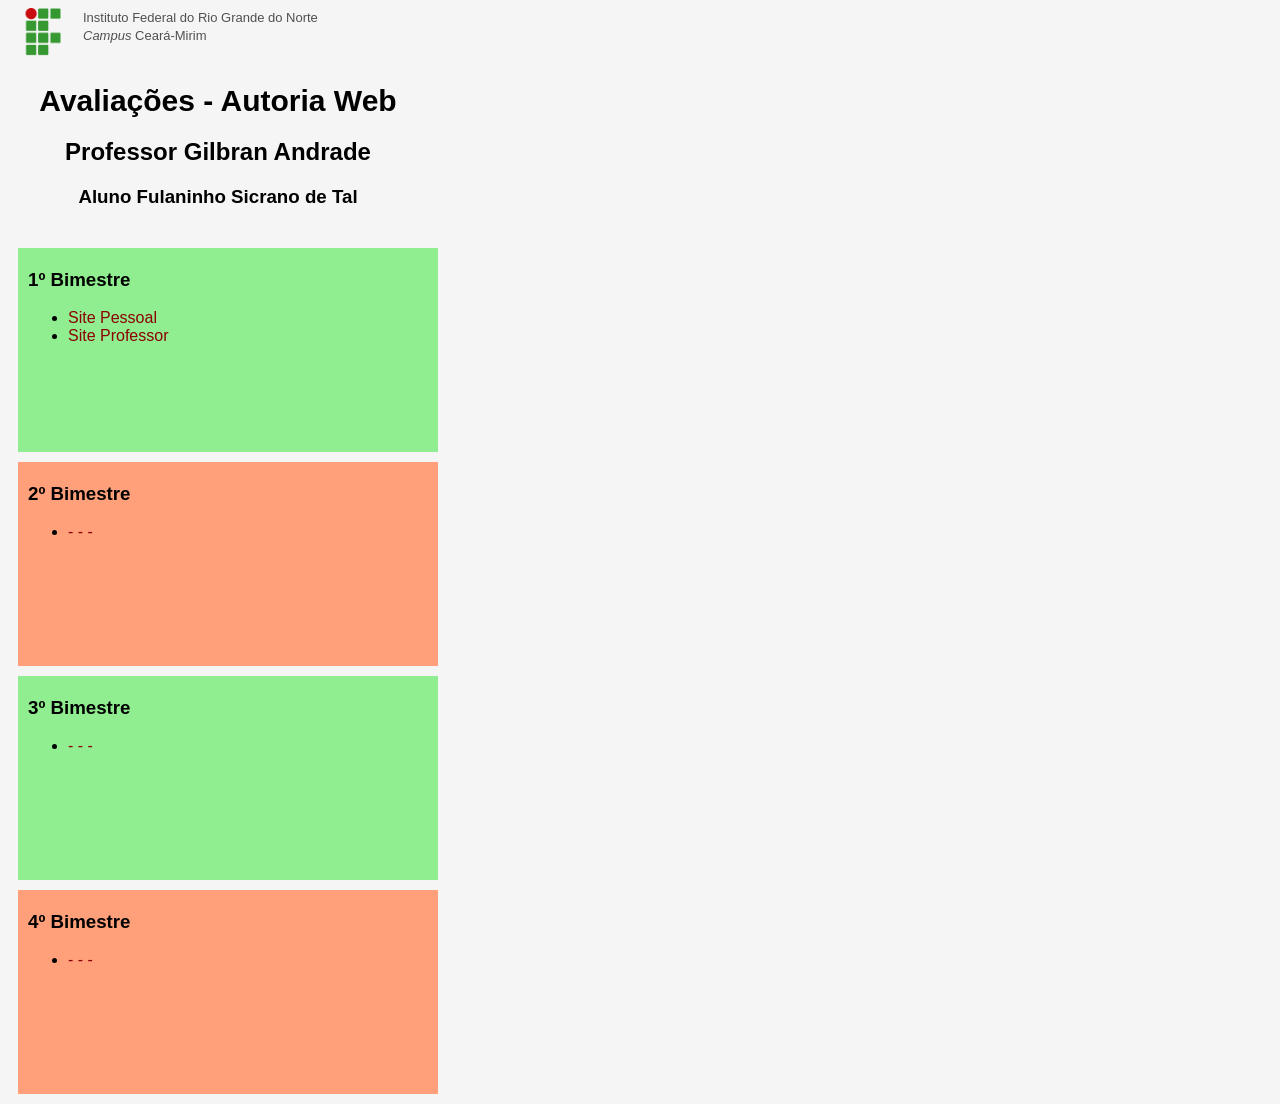
==== index.html @ 55d3e5b7 "copia" ====
<!DOCTYPE html>
<html>
<head>
    <title>Avaliação</title>
    <link rel='stylesheet' href='style.css'>
</head>
<body>
    <div class="topo">
        <img class="logo" src="images/if_small.png">
        <span class="ifrn">Instituto Federal do Rio Grande do Norte</span><br>
        <span class="ifrn"><em>Campus</em> Ceará-Mirim</span>
    </div>
    <div class="titulo">
        <h1>Avaliações - Autoria Web</h1>
        <h2>Professor Gilbran Andrade</h2>
        <h3>Aluno Fulaninho Sicrano de Tal </h4>
    </div>
    <div class="bimestre bimImpar">
        <h3>1º Bimestre</h3>
        <ul>
            <li><a href="#">Site Pessoal</a></li>
            <li><a href="#">Site Professor</a></li>
        </ul>
    </div>
    <div class="bimestre bimPar">
        <h3>2º Bimestre</h3>
        <ul>
            <li><a href="#">- - -</a></li>
        </ul>
    </div>
    <div class="bimestre bimImpar">
        <h3>3º Bimestre</h3>
        <ul>
            <li><a href="#">- - -</a></li>
        </ul>
    </div>
    <div class="bimestre bimPar">
        <h3>4º Bimestre</h3>
        <ul>
            <li><a href="#">- - -</a></li>
        </ul>
    </div>
</body>
</html>
---- style.css ----
body {
    background-color: whitesmoke;
    font-family:'Lucida Sans', 'Lucida Sans Regular', 'Lucida Grande', 'Lucida Sans Unicode', Geneva, Verdana, sans-serif;
}

.bimestre {
    width: 400px;
    height: 200px;
    margin: 10px;
    padding: 2px 10px;
}

.bimImpar {
    background-color: lightgreen;
}

.bimPar {
    background-color: lightsalmon;
}

.logo {
    width: 40px;
    float: left;
    padding-right: 20px;
    margin-left: 15px;
}

a:link,
a:visited {
    color: darkred;
    text-decoration: none;
}
a:hover {
    color: red;
    text-decoration: underline;
}

.ifrn {
    color: rgb(80, 80, 80);
    font-size: small;
}

.titulo {
    width: 400px;
    margin: 40px 0;
    padding: 0px 10px;
    text-align: center;
}

h1 {
    font-size: 30px;
}

.topo {
    width: 400px;
}
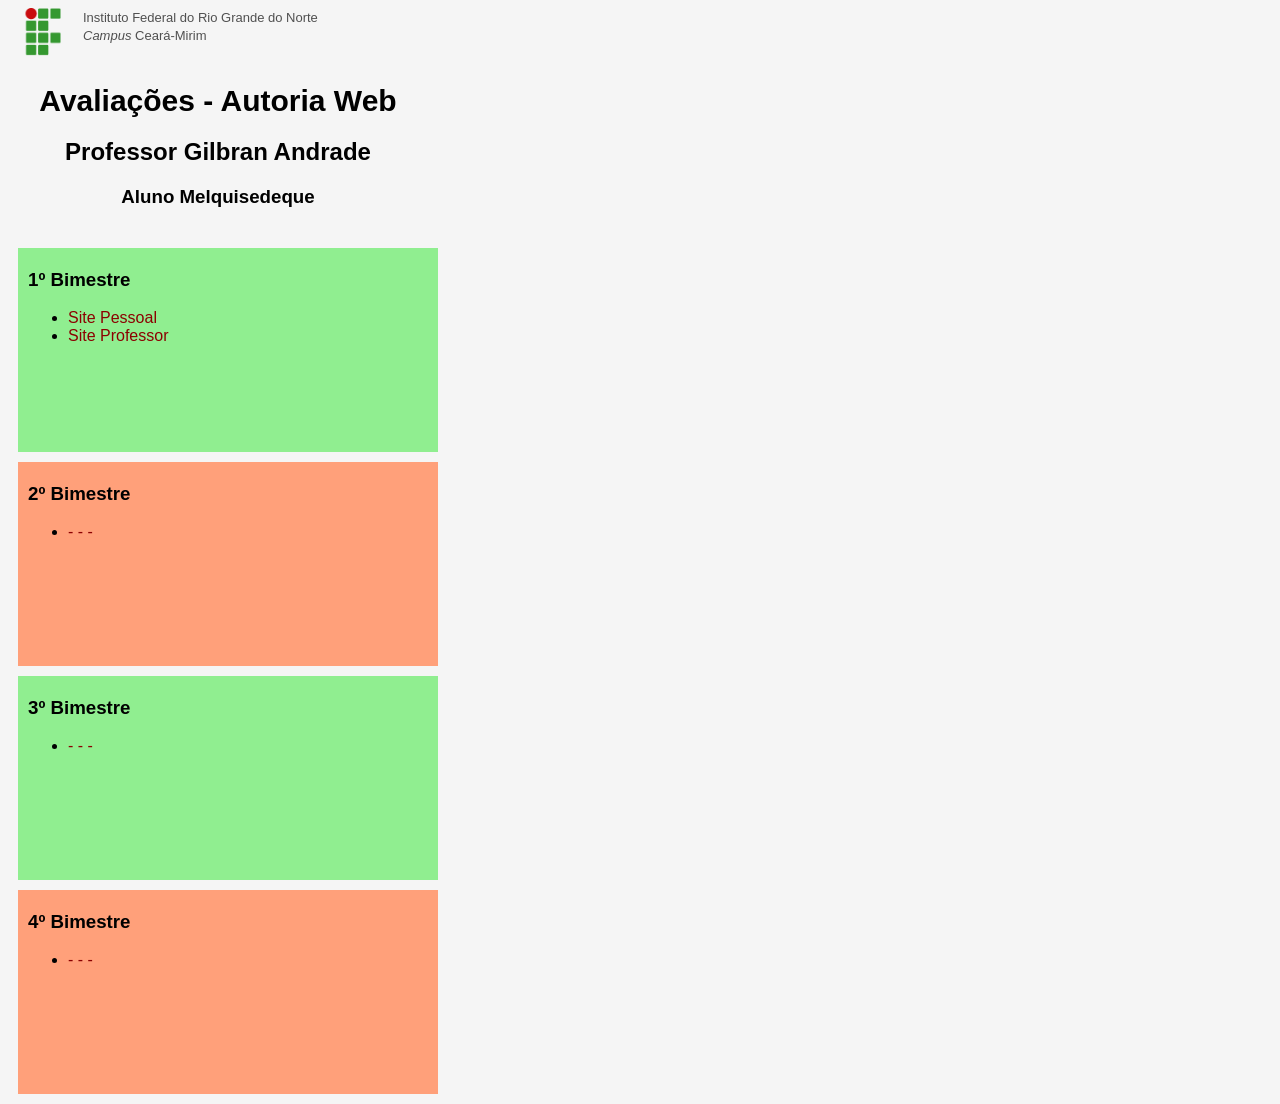
==== commit 441ebe12: "Update index.html" ====
--- a/index.html
+++ b/index.html
@@ -14,7 +14,7 @@
     <div class="titulo">
         <h1>Avaliações - Autoria Web</h1>
         <h2>Professor Gilbran Andrade</h2>
-        <h3>Aluno Fulaninho Sicrano de Tal </h4>
+        <h3>Aluno Melquisedeque </h4>
     </div>
     <div class="bimestre bimImpar">
         <h3>1º Bimestre</h3>
@@ -42,4 +42,4 @@
         </ul>
     </div>
 </body>
-</html>+</html>
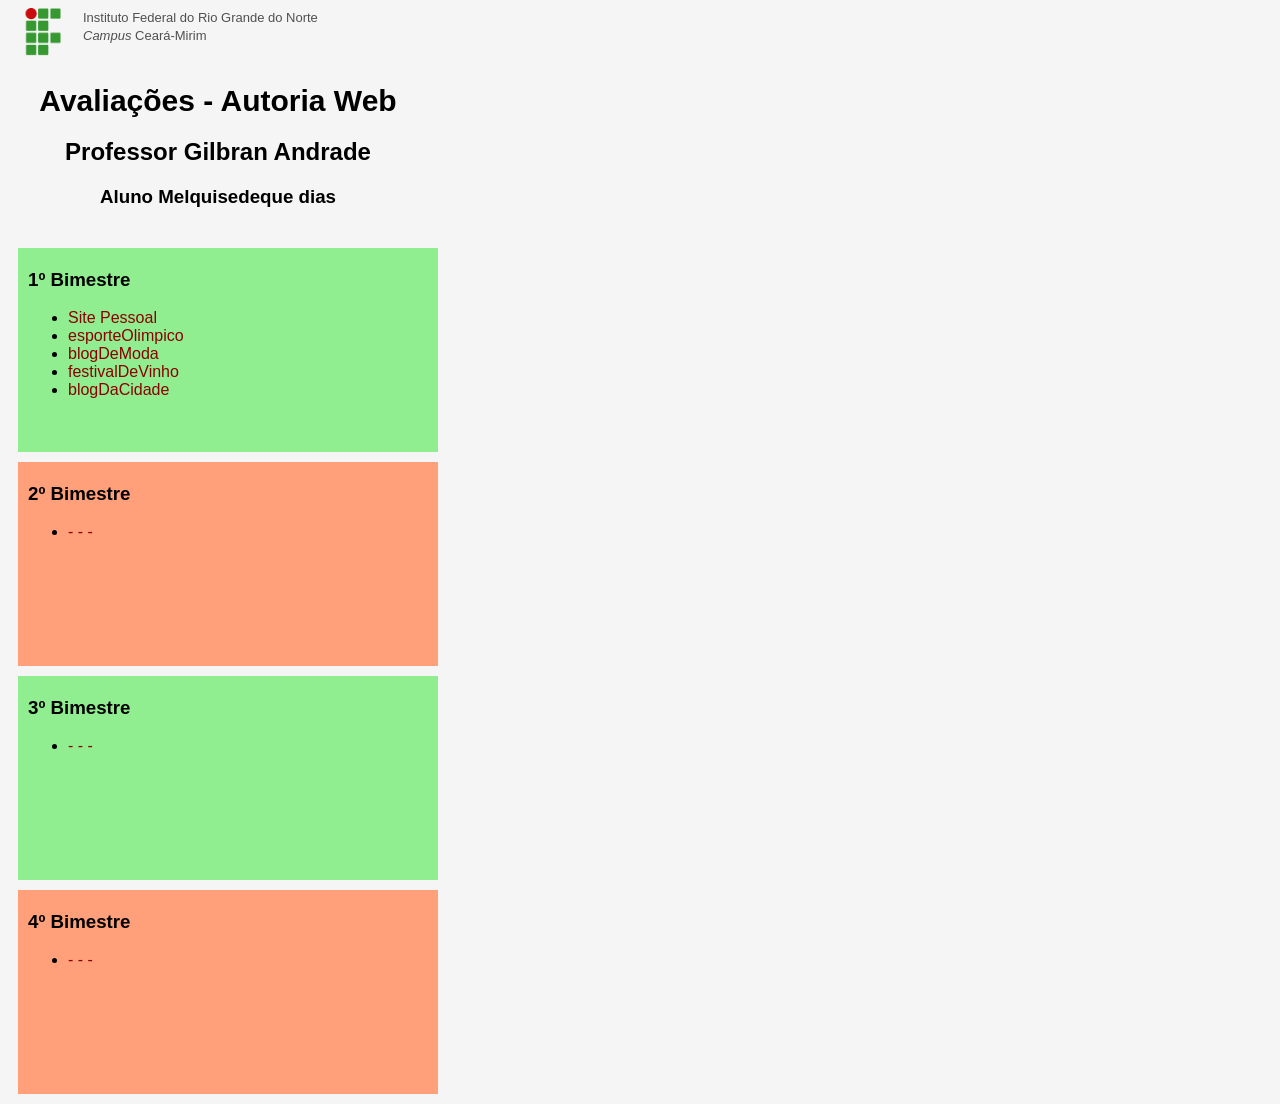
==== commit b2785bd8: "atualização" ====
--- a/index.html
+++ b/index.html
@@ -14,13 +14,16 @@
     <div class="titulo">
         <h1>Avaliações - Autoria Web</h1>
         <h2>Professor Gilbran Andrade</h2>
-        <h3>Aluno Melquisedeque </h4>
+        <h3>Aluno Melquisedeque dias </h4>
     </div>
     <div class="bimestre bimImpar">
         <h3>1º Bimestre</h3>
         <ul>
             <li><a href="#">Site Pessoal</a></li>
-            <li><a href="#">Site Professor</a></li>
+            <li><a href="#">esporteOlimpico</a></li>
+            <li><a href="bimeste1/blogDeModa/index.html">blogDeModa</a></li>
+            <li><a href="bimeste1/festivalDeVinho/index.html">festivalDeVinho</a></li>
+            <li><a href="bimeste1/blogDaCidade/index.html">blogDaCidade</a></li>
         </ul>
     </div>
     <div class="bimestre bimPar">
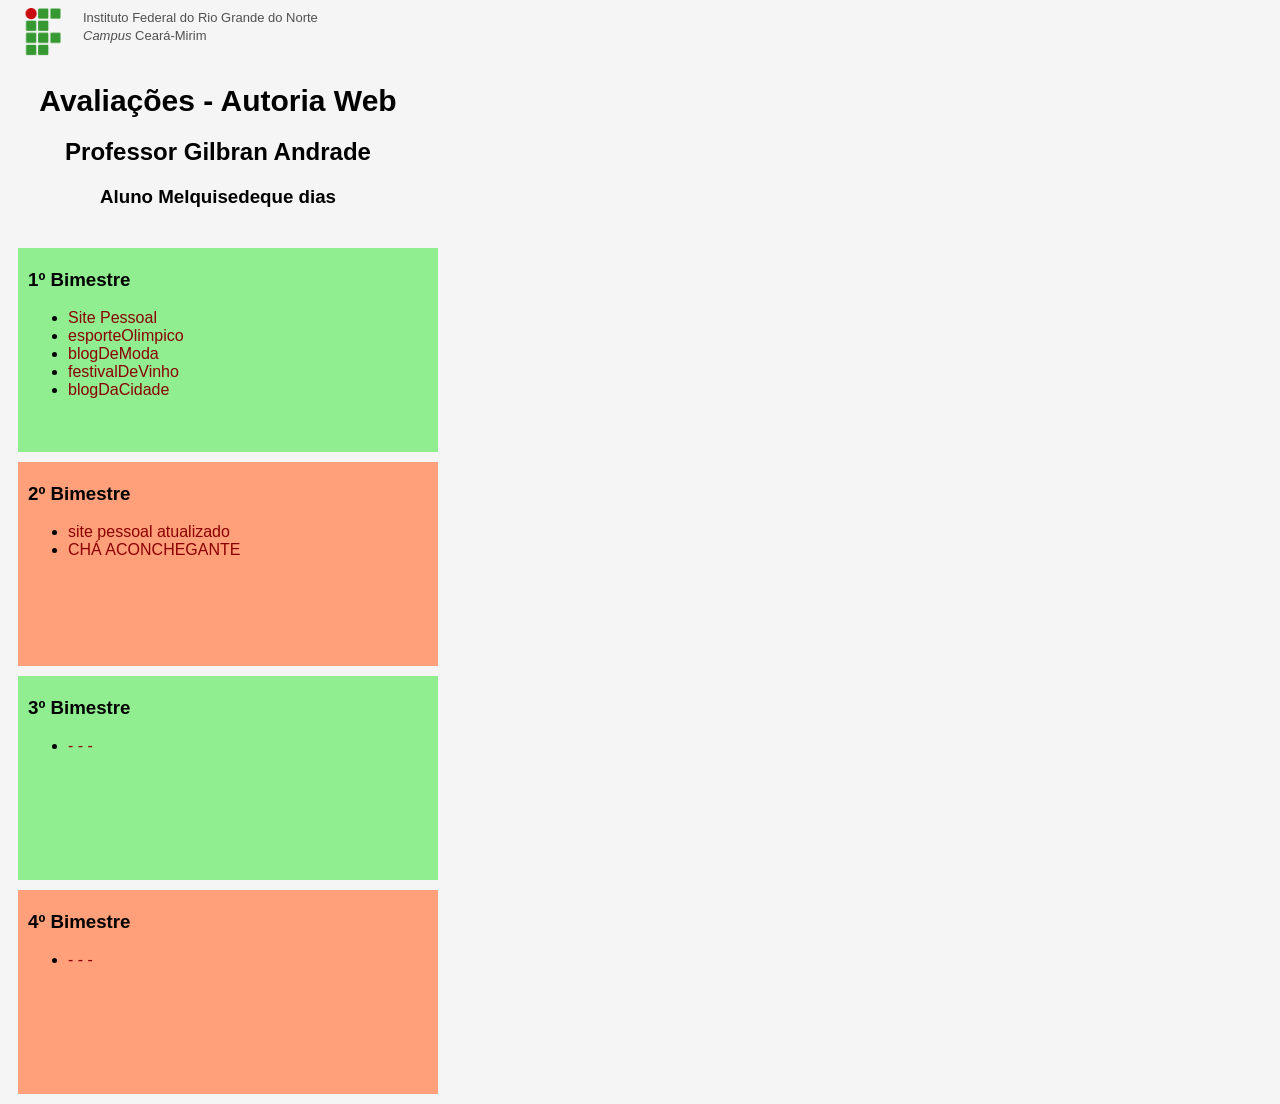
==== commit 266de9f4: "Add files via upload" ====
--- a/index.html
+++ b/index.html
@@ -19,8 +19,8 @@
     <div class="bimestre bimImpar">
         <h3>1º Bimestre</h3>
         <ul>
-            <li><a href="#">Site Pessoal</a></li>
-            <li><a href="#">esporteOlimpico</a></li>
+            <li><a href="bimeste1/paginaPessoal/index.html">Site Pessoal</a></li>
+            <li><a href="bimeste1/esporteOlimpico/index.html">esporteOlimpico</a></li>
             <li><a href="bimeste1/blogDeModa/index.html">blogDeModa</a></li>
             <li><a href="bimeste1/festivalDeVinho/index.html">festivalDeVinho</a></li>
             <li><a href="bimeste1/blogDaCidade/index.html">blogDaCidade</a></li>
@@ -29,7 +29,8 @@
     <div class="bimestre bimPar">
         <h3>2º Bimestre</h3>
         <ul>
-            <li><a href="#">- - -</a></li>
+            <li><a href="bimestre2/primeira avaliacao/index.html">site pessoal atualizado</a></li>
+            <li><a href="bimestre2/segunda avaliacao/index.html">CHÁ ACONCHEGANTE</a></li>
         </ul>
     </div>
     <div class="bimestre bimImpar">
